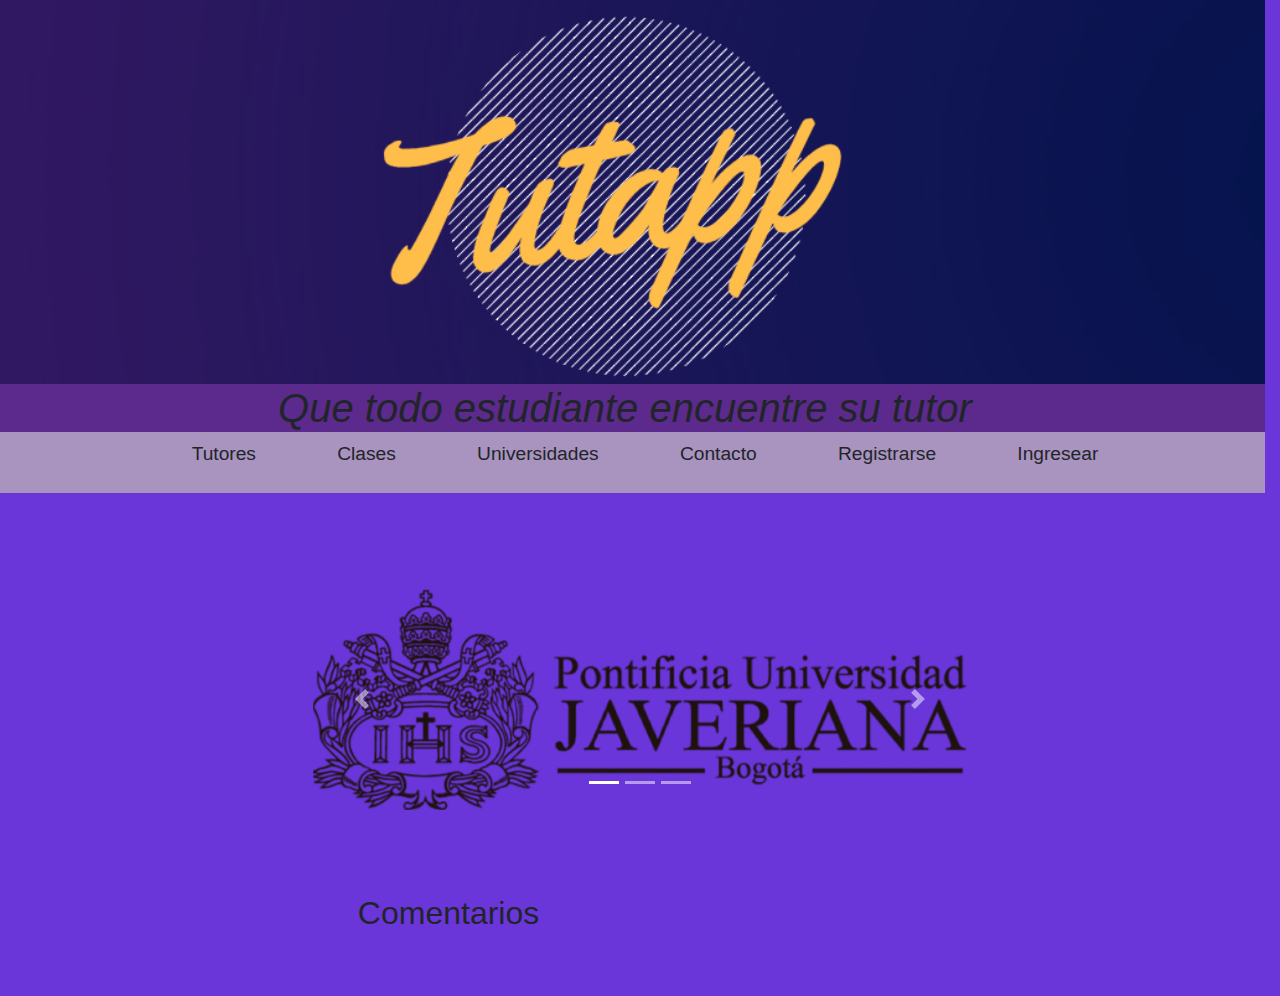
==== Views/index.html @ 050b2b5e "starter" ====
<!doctype html>
<html lang="en">
  <head>
    <!-- Required meta tags -->
    <meta charset="utf-8">
    <meta name="viewport" content="width=device-width, initial-scale=1, shrink-to-fit=no">
    <!-- Bootstrap CSS -->
    <link rel="stylesheet" href="https://maxcdn.bootstrapcdn.com/bootstrap/4.0.0/css/bootstrap.min.css" integrity="sha384-Gn5384xqQ1aoWXA+058RXPxPg6fy4IWvTNh0E263XmFcJlSAwiGgFAW/dAiS6JXm" crossorigin="anonymous">
    <link rel="stylesheet" href="styles/index.css" type="text/css">
    <title>Tutapp</title>
  </head>
  <body>
    <div class="conatiner-fluid">
      <div class="row">
        <header>
            <img src="../static/tutapp.png" alt="imagen de tutapp" id="CompImg">
            <h1>Que todo estudiante encuentre su tutor</h1>
            <nav class="navbar">
              <ul id="navbar-nav">
                  <li class="nav-item">Tutores</li>
                  <li class="nav-item">Clases</li>
                  <li class="nav-item">Universidades</li>
                  <li class="nav-item">Contacto</li>
                  <li class="nav-item"> Registrarse</li>
                  <li class="nav-item"> Ingresear</li>
              </ul>
          </nav>
        </header>
      </div>
      <div class="row" id="main">
        <div class="row" id="universidades">
          <!--Universidades con carrusel-->
          <div id="universidadesCarousel" class="carousel slide" data-ride="carousel">
            <ol class="carousel-indicators">
              <li data-target="#universidadesCarousel" data-slide-to="0" class="active"></li>
              <li data-target="#universidadesCarousel" data-slide-to="1"></li>
              <li data-target="#universidadesCarousel" data-slide-to="2"></li>
            </ol>          
            <div class="carousel-inner">
              <div class="carousel-item active">
                <img class="d-block w-100" src="../static/carrousel/Universidades/logo jave.png">
              </div>
              <div class="carousel-item">
                <img class="d-block w-100" src="../static/carrousel/Universidades/Logo UN.jpg">
              </div>
              <div class="carousel-item">
                <img class="d-block w-100" src="../static/carrousel/Universidades/logo-uniandes.png">
              </div>
            </div>
            <a class="carousel-control-prev" href="#universidadesCarousel" role="button" data-slide="prev">
              <span class="carousel-control-prev-icon" aria-hidden="true"></span>
              <span class="sr-only">Previous</span>
            </a>
            <a class="carousel-control-next" href="#universidadesCarousel" role="button" data-slide="next">
              <span class="carousel-control-next-icon" aria-hidden="true"></span>
              <span class="sr-only">Next</span>
            </a>
          </div>
        </div>
        <br>
        <div class="row" id="comentarios">
          <h2>Comentarios</h2>
        </div>
      </div>
    </div>
    <script src="https://cdn.jsdelivr.net/npm/bootstrap@5.0.0-beta2/dist/js/bootstrap.bundle.min.js" integrity="sha384-b5kHyXgcpbZJO/tY9Ul7kGkf1S0CWuKcCD38l8YkeH8z8QjE0GmW1gYU5S9FOnJ0" crossorigin="anonymous"></script>
  </body>
</html>
---- Views/styles/index.css ----
/* Color Theme Swatches in Hex */
body {
  display: inline-block;
  font-family: "Trebuchet MS", "Lucida Sans Unicode", "Lucida Grande", "Lucida Sans", Arial, sans-serif;
  background-color: #6A36D9;
  margin: 0;
  padding: 0;
}
body header {
  text-align: center;
  display: inline-block;
  padding: 0 0 2vw 0;
  margin: 0 0 0.5vw 0;
}
body header h1 {
  font-family: "Franklin Gothic Medium", "Arial Narrow", Arial, sans-serif;
  font-style: italic;
  background-color: #5B2A8C;
  margin-bottom: 0;
}
body header img {
  max-width: 100%;
  max-height: fit-content;
  width: 100vw;
  height: 30vw;
  object-fit: cover;
}
body header nav {
  margin-top: 0;
  background-color: #A993BF;
}
body header nav ul {
  background-color: inherit;
  width: 100%;
  list-style: none;
}
body header nav ul li {
  padding-left: 3vw;
  padding-right: 3vw;
  display: inline-block;
  font-family: "Franklin Gothic Medium", "Arial Narrow", Arial, sans-serif;
  font-size: larger;
}
body header nav ul li:hover {
  background-color: #5B2A8C;
  padding-left: 3vw;
  padding-right: 3vw;
  display: inline-block;
  font-family: "Franklin Gothic Medium", "Arial Narrow", Arial, sans-serif;
  font-size: larger;
}
body header nav ul a {
  text-decoration: none;
  font-size: 1.5em;
  color: #1D1B59;
}
body #main {
  display: inline-block;
  padding-top: 5vw;
  padding-bottom: 5vw;
}
body #main #universidades {
  display: inline-block;
  justify-content: center;
  text-align: center;
  margin-left: 25%;
  margin-right: 25%;
  margin-top: auto;
}
body #main #universidades #universidadesCarousel {
  display: inline-block;
  max-width: 100%;
  text-align: center;
  justify-content: center;
}
body #main #universidades #universidadesCarousel img {
  max-width: 100%;
}
body #main #comentarios {
  text-align: center;
  display: inline-block;
  justify-content: center;
  text-align: center;
  margin-left: 25%;
  margin-right: 25%;
  margin-top: 3vw;
  justify-content: center;
}
body #main #comentarios h2 {
  font-family: "Franklin Gothic Medium", "Arial Narrow", Arial, sans-serif;
  text-align: center;
  margin: inherit;
}
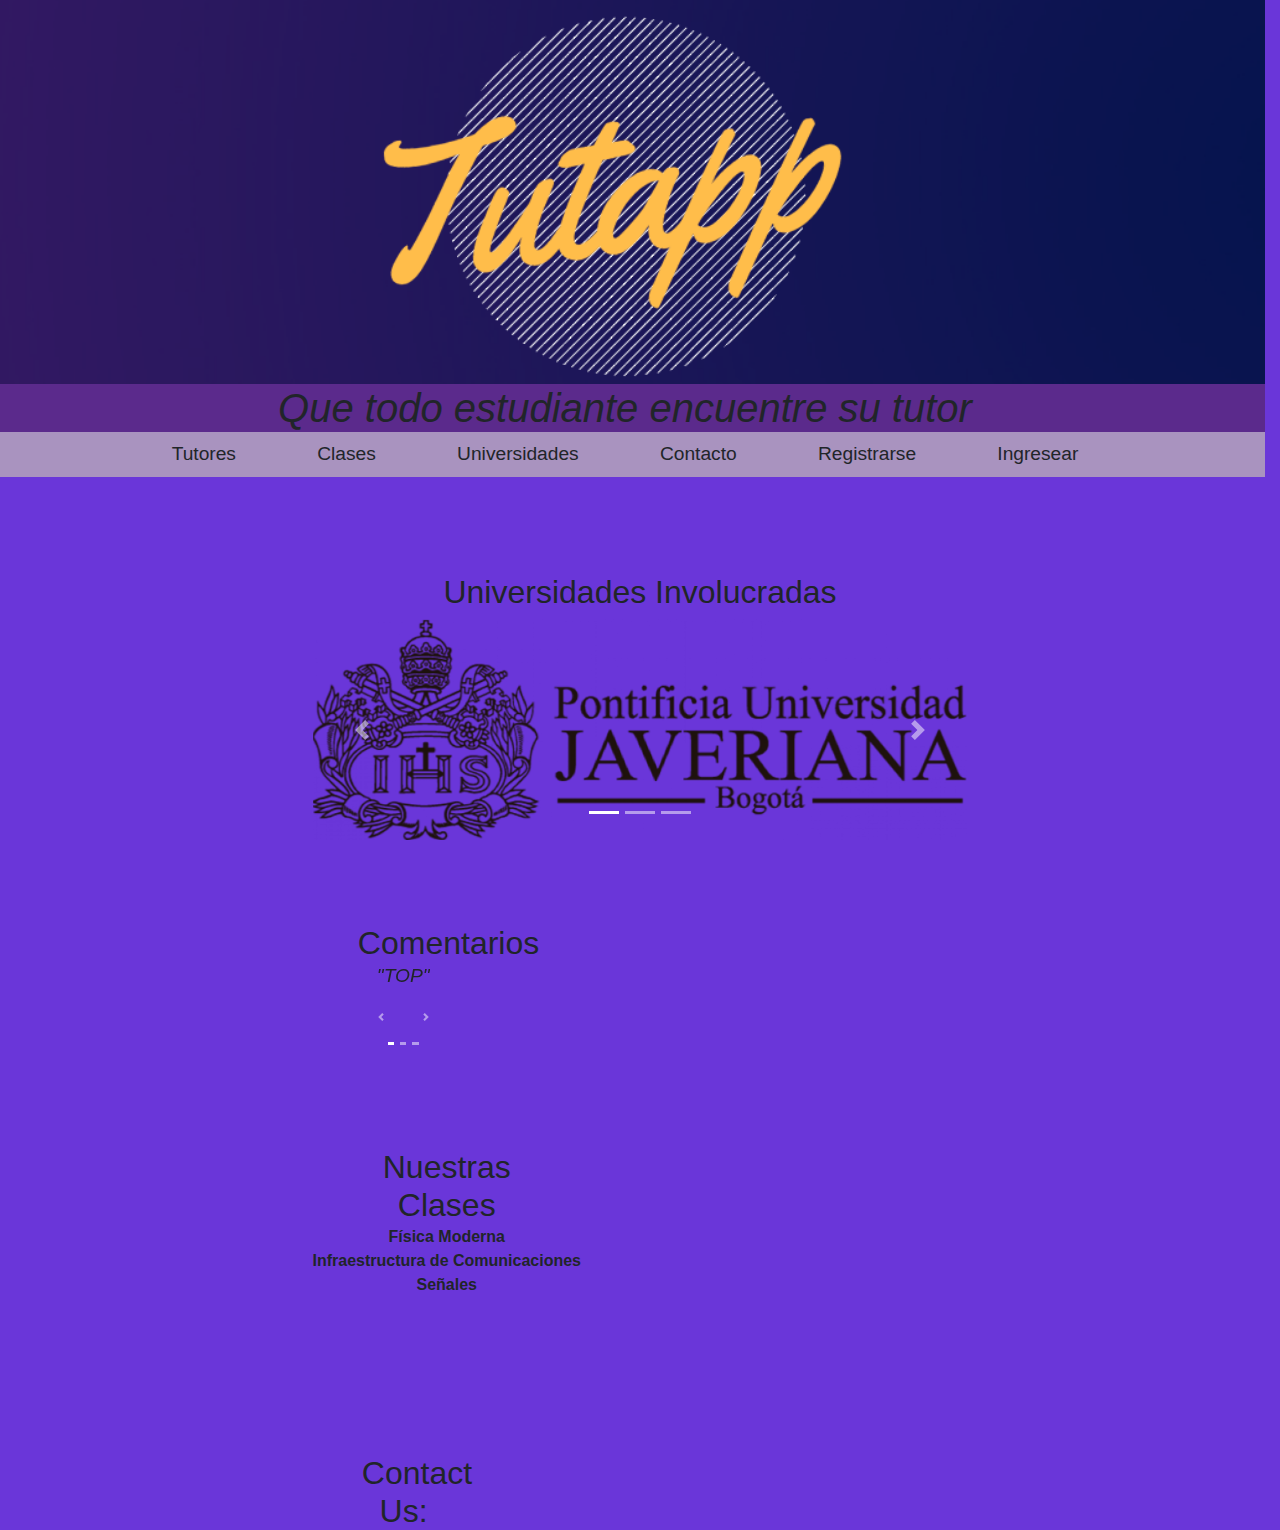
==== commit f00f66aa: "starter" ====
--- a/Views/index.html
+++ b/Views/index.html
@@ -29,7 +29,7 @@
       </div>
       <div class="row" id="main">
         <div class="row" id="universidades">
-          <!--Universidades con carrusel-->
+          <h2>Universidades Involucradas</h2>
           <div id="universidadesCarousel" class="carousel slide" data-ride="carousel">
             <ol class="carousel-indicators">
               <li data-target="#universidadesCarousel" data-slide-to="0" class="active"></li>
@@ -60,7 +60,53 @@
         <br>
         <div class="row" id="comentarios">
           <h2>Comentarios</h2>
+          <div id="comentariosCarousel" class="carousel slide" data-ride="carousel">
+            <ol class="carousel-indicators">
+              <li data-target="#comentariosCarousel" data-slide-to="0" class="active"></li>
+              <li data-target="#comentariosCarousel" data-slide-to="1"></li>
+              <li data-target="#comentariosCarousel" data-slide-to="2"></li>
+            </ol>          
+            <div class="carousel-inner">
+              <div class="carousel-item active">
+                <p>
+                  <cite>"TOP"</cite>
+                </p>
+              </div>
+              <div class="carousel-item">
+                <cite>"Lo mejor"</cite>
+              </div>
+              <div class="carousel-item">
+                <cite>"WOW"</cite>
+              </div>
+            </div>
+            <a class="carousel-control-prev" href="#comentariosCarousel" role="button" data-slide="prev">
+              <span class="carousel-control-prev-icon" aria-hidden="true"></span>
+              <span class="sr-only">Previous</span>
+            </a>
+            <a class="carousel-control-next" href="#comentariosCarousel" role="button" data-slide="next">
+              <span class="carousel-control-next-icon" aria-hidden="true"></span>
+              <span class="sr-only">Next</span>
+            </a>
+          </div>
         </div>
+        <br>
+        <div class="row" id="clases">
+          <h2>Nuestras Clases</h2>
+          <dl>
+            <dt>
+              Física Moderna
+            </dt>
+            <dt>
+              Infraestructura de Comunicaciones
+            </dt>
+            <dt>
+              Señales
+            </dt>
+          </dl>
+        </div>
+      </div>
+      <div class="row" id="footer">
+        <h2>Contact Us:</h2>
       </div>
     </div>
     <script src="https://cdn.jsdelivr.net/npm/bootstrap@5.0.0-beta2/dist/js/bootstrap.bundle.min.js" integrity="sha384-b5kHyXgcpbZJO/tY9Ul7kGkf1S0CWuKcCD38l8YkeH8z8QjE0GmW1gYU5S9FOnJ0" crossorigin="anonymous"></script>
--- a/Views/styles/index.css
+++ b/Views/styles/index.css
@@ -5,6 +5,7 @@
   background-color: #6A36D9;
   margin: 0;
   padding: 0;
+  justify-content: center;
 }
 body header {
   text-align: center;
@@ -33,6 +34,8 @@
   background-color: inherit;
   width: 100%;
   list-style: none;
+  margin: 0;
+  padding: 0;
 }
 body header nav ul li {
   padding-left: 3vw;
@@ -45,6 +48,7 @@
   background-color: #5B2A8C;
   padding-left: 3vw;
   padding-right: 3vw;
+  margin: 0;
   display: inline-block;
   font-family: "Franklin Gothic Medium", "Arial Narrow", Arial, sans-serif;
   font-size: larger;
@@ -91,3 +95,41 @@
   text-align: center;
   margin: inherit;
 }
+body #main #comentarios #comentariosCarousel {
+  display: inline-block;
+  font-size: larger;
+  max-width: 100%;
+  text-align: center;
+  justify-content: center;
+  padding-bottom: 5vw;
+}
+body #main #clases {
+  text-align: center;
+  display: inline-block;
+  justify-content: center;
+  text-align: center;
+  margin-left: 25%;
+  margin-right: 25%;
+  margin-top: 3vw;
+  justify-content: center;
+}
+body #main #clases h2 {
+  font-family: "Franklin Gothic Medium", "Arial Narrow", Arial, sans-serif;
+  text-align: center;
+  margin: inherit;
+}
+body #footer {
+  text-align: center;
+  display: inline-block;
+  justify-content: center;
+  text-align: center;
+  margin-left: 25%;
+  margin-right: 25%;
+  margin-top: 3vw;
+  justify-content: center;
+}
+body #footer h2 {
+  font-family: "Franklin Gothic Medium", "Arial Narrow", Arial, sans-serif;
+  text-align: center;
+  margin: inherit;
+}
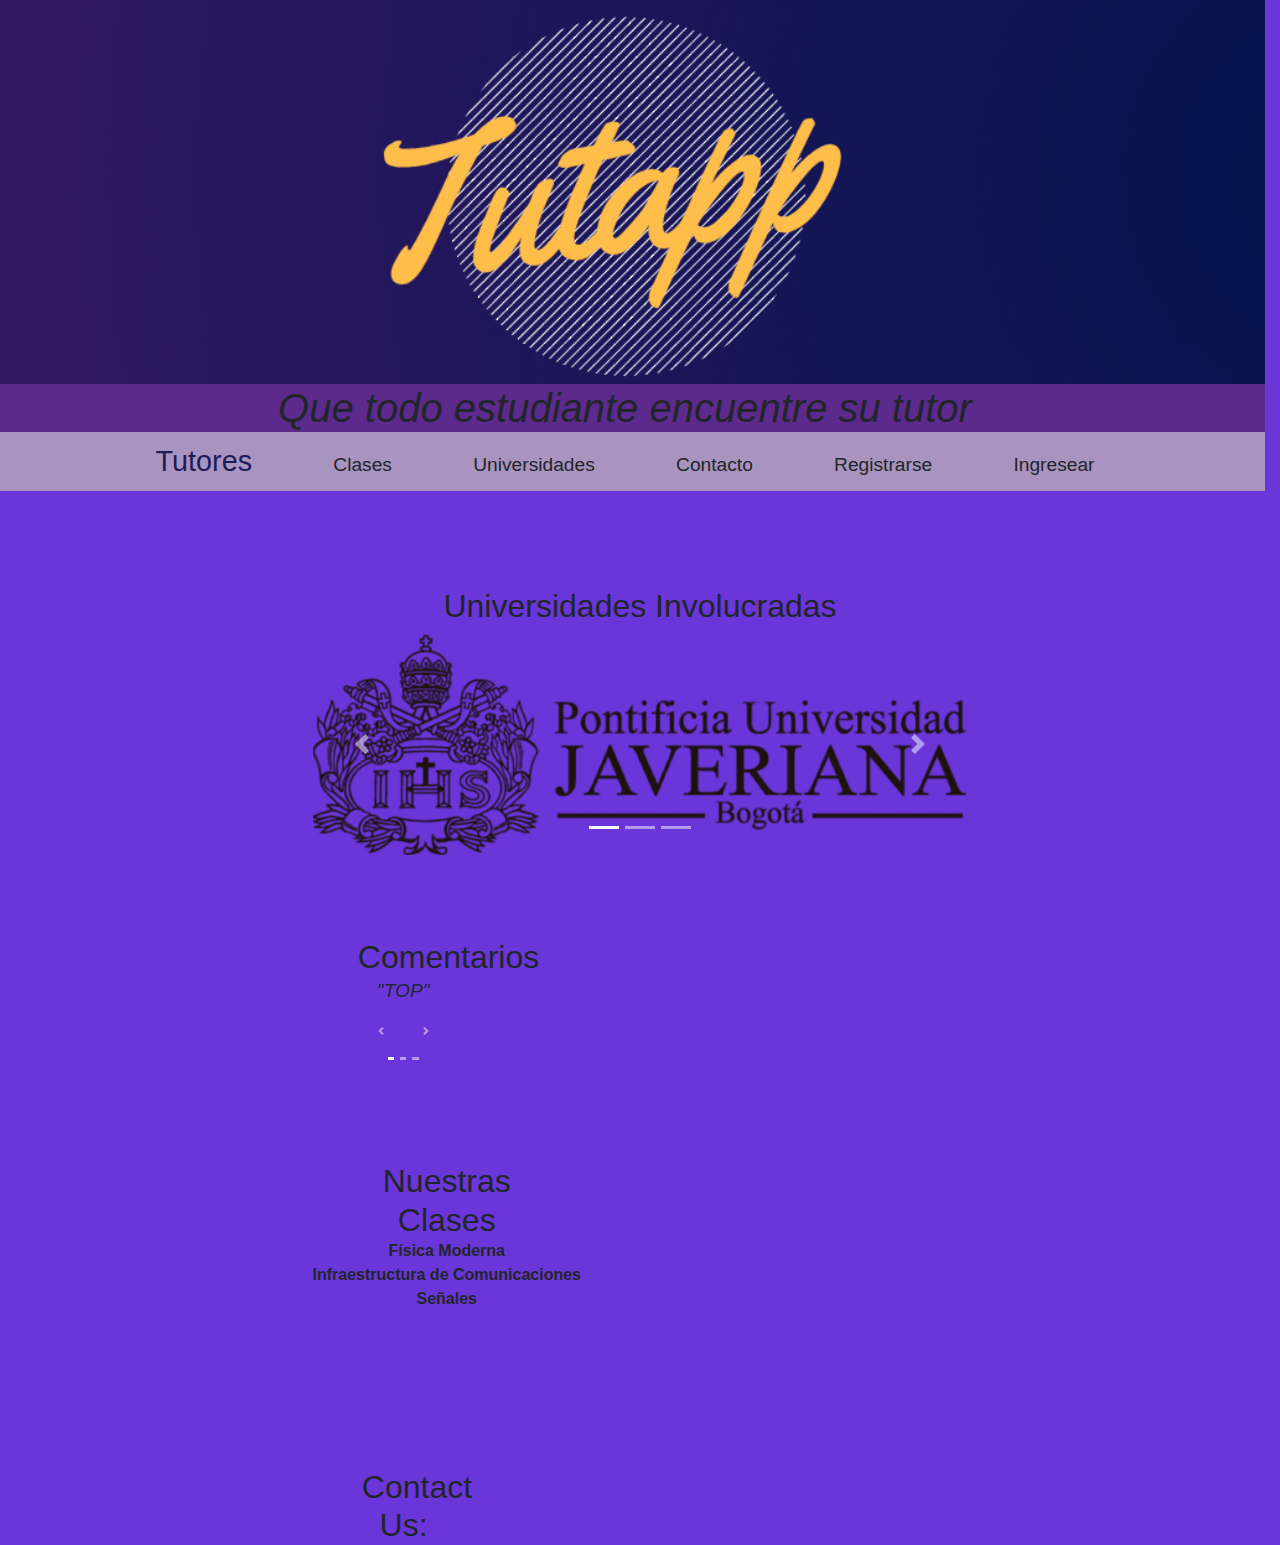
==== commit 58e0dfc8: "starter" ====
--- a/Views/index.html
+++ b/Views/index.html
@@ -10,14 +10,14 @@
     <title>Tutapp</title>
   </head>
   <body>
-    <div class="conatiner-fluid">
+    <div class="conatiner">
       <div class="row">
         <header>
             <img src="../static/tutapp.png" alt="imagen de tutapp" id="CompImg">
             <h1>Que todo estudiante encuentre su tutor</h1>
             <nav class="navbar">
               <ul id="navbar-nav">
-                  <li class="nav-item">Tutores</li>
+                  <li class="nav-item"><a href="tutores.html">Tutores</a></li>
                   <li class="nav-item">Clases</li>
                   <li class="nav-item">Universidades</li>
                   <li class="nav-item">Contacto</li>
--- a/Views/styles/index.css
+++ b/Views/styles/index.css
@@ -1,7 +1,9 @@
 /* Color Theme Swatches in Hex */
 body {
+  width: 100%;
+  height: 100%;
   display: inline-block;
-  font-family: "Trebuchet MS", "Lucida Sans Unicode", "Lucida Grande", "Lucida Sans", Arial, sans-serif;
+  font-family: "didot" "helvetica";
   background-color: #6A36D9;
   margin: 0;
   padding: 0;
@@ -56,6 +58,10 @@
 body header nav ul a {
   text-decoration: none;
   font-size: 1.5em;
+  color: #1D1B59;
+}
+body header nav ul a:hover {
+  text-decoration: none;
   color: #1D1B59;
 }
 body #main {
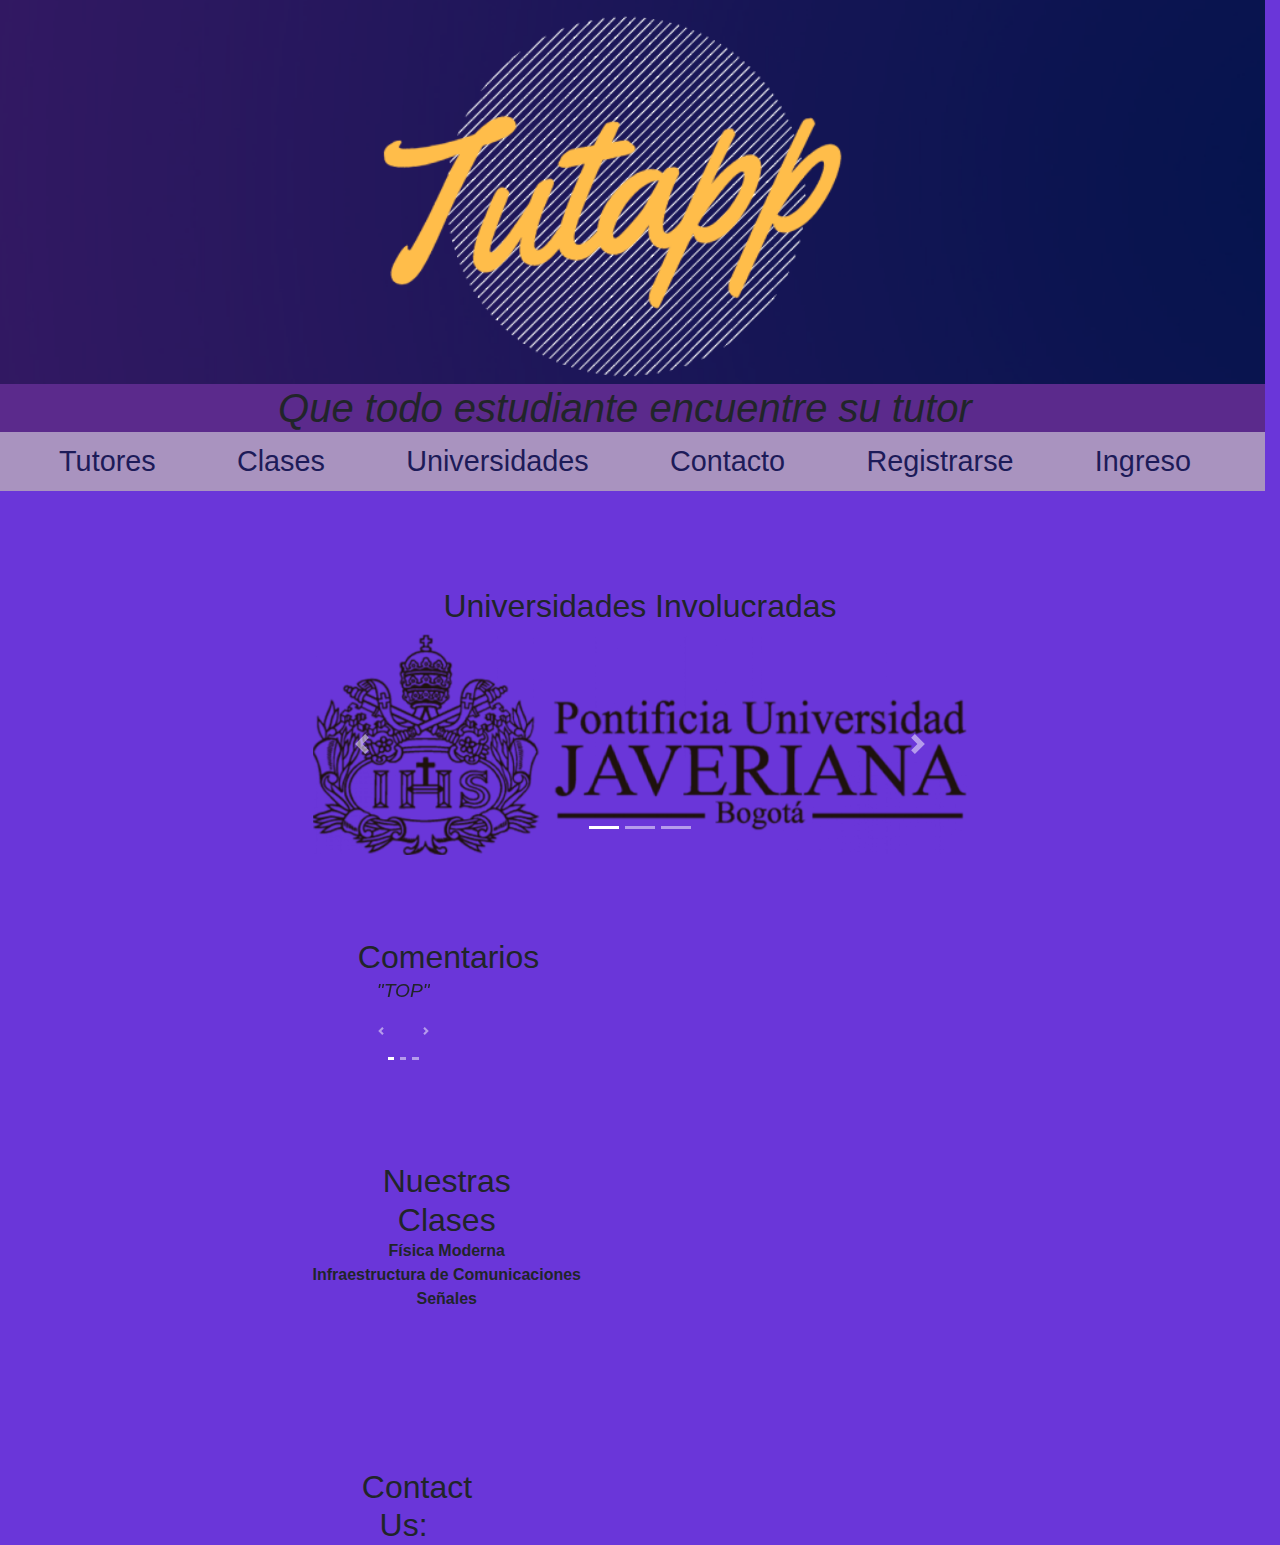
==== commit 40ad251a: "starter" ====
--- a/Views/index.html
+++ b/Views/index.html
@@ -18,11 +18,11 @@
             <nav class="navbar">
               <ul id="navbar-nav">
                   <li class="nav-item"><a href="tutores.html">Tutores</a></li>
-                  <li class="nav-item">Clases</li>
-                  <li class="nav-item">Universidades</li>
-                  <li class="nav-item">Contacto</li>
-                  <li class="nav-item"> Registrarse</li>
-                  <li class="nav-item"> Ingresear</li>
+                  <li class="nav-item"><a href="clases.html">Clases</a></li>
+                  <li class="nav-item"><a href="universidades.html">Universidades</a></li>
+                  <li class="nav-item"><a href="contacto.html">Contacto</a></li>
+                  <li class="nav-item"><a href="registro.html">Registrarse</a></li>
+                  <li class="nav-item"><a href="ingreso.html">Ingreso</a></li>
               </ul>
           </nav>
         </header>
@@ -47,11 +47,11 @@
                 <img class="d-block w-100" src="../static/carrousel/Universidades/logo-uniandes.png">
               </div>
             </div>
-            <a class="carousel-control-prev" href="#universidadesCarousel" role="button" data-slide="prev">
+            <a class="carousel-control-prev" role="button" data-slide="prev">
               <span class="carousel-control-prev-icon" aria-hidden="true"></span>
               <span class="sr-only">Previous</span>
             </a>
-            <a class="carousel-control-next" href="#universidadesCarousel" role="button" data-slide="next">
+            <a class="carousel-control-next"  role="button" data-slide="next">
               <span class="carousel-control-next-icon" aria-hidden="true"></span>
               <span class="sr-only">Next</span>
             </a>
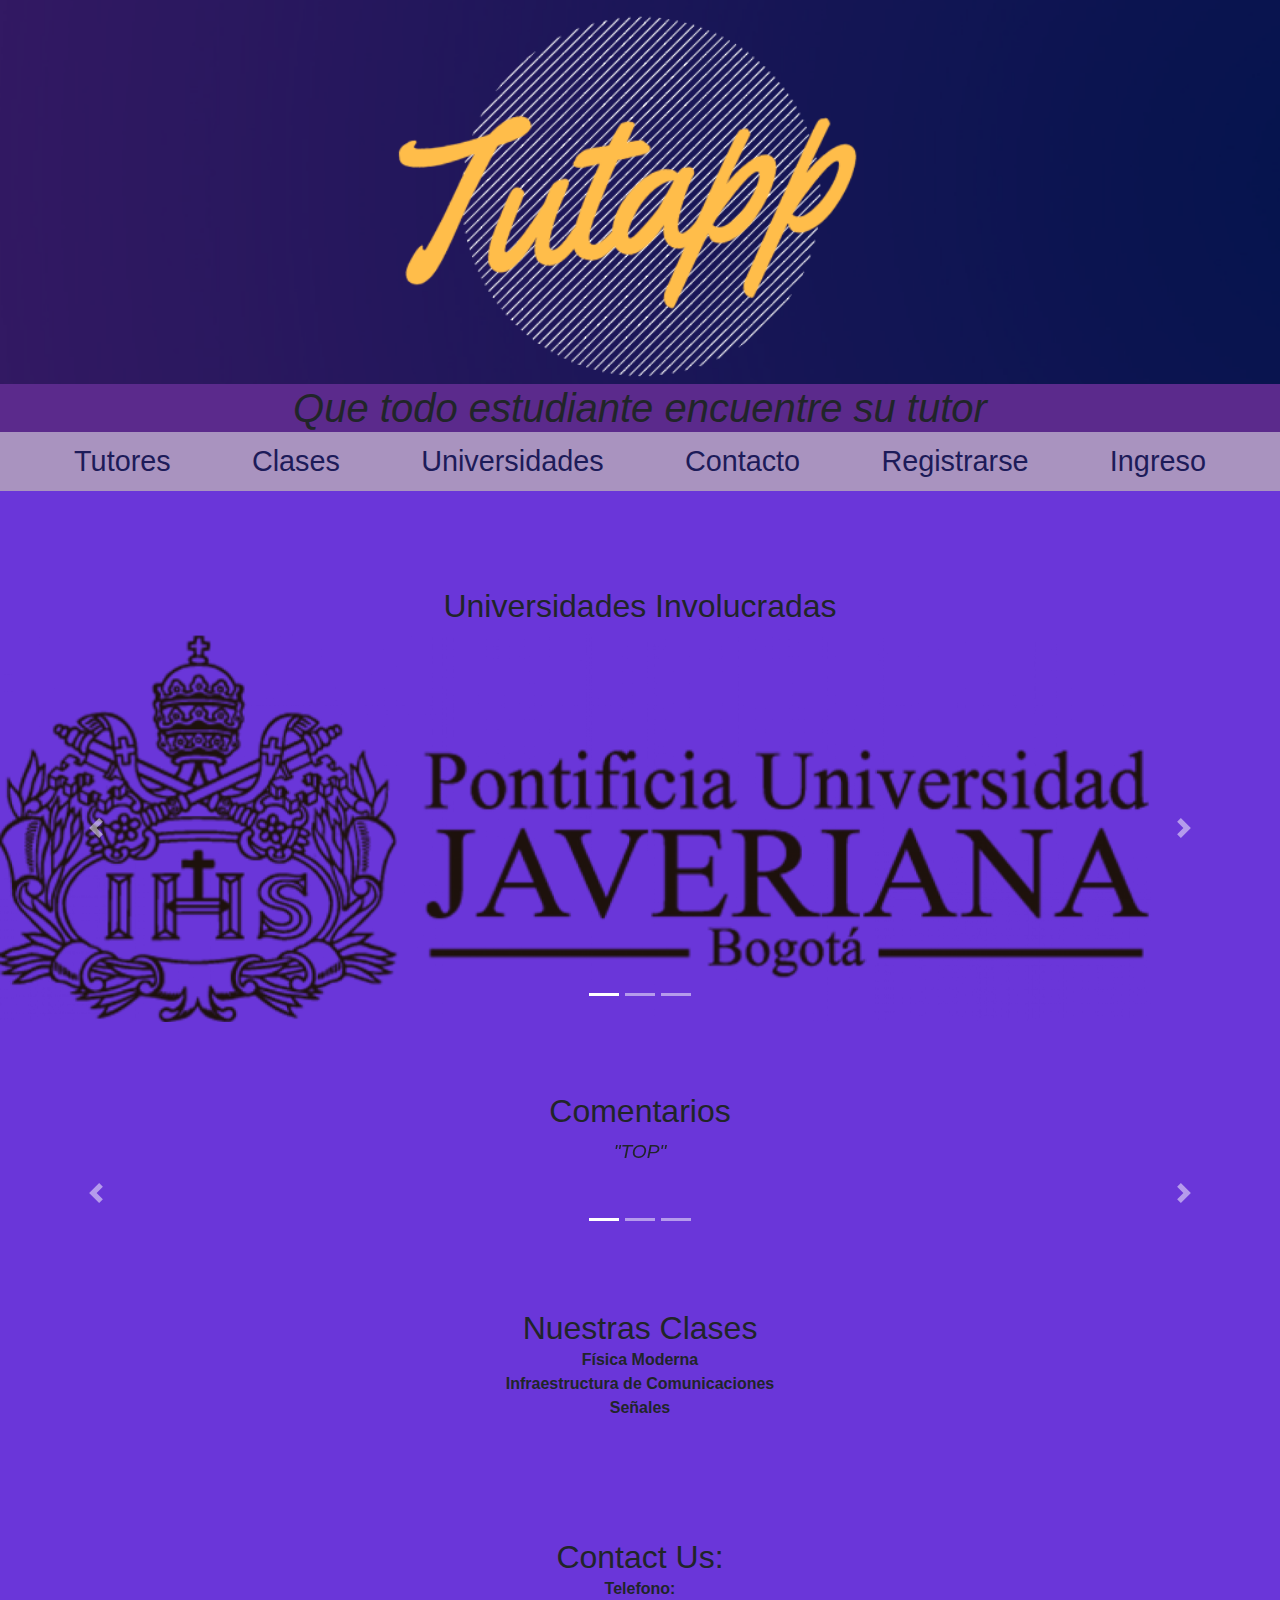
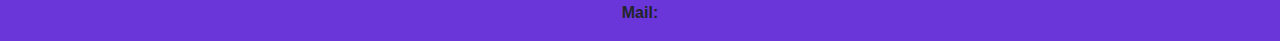
==== commit 96af5422: "starter" ====
--- a/Views/index.html
+++ b/Views/index.html
@@ -107,6 +107,10 @@
       </div>
       <div class="row" id="footer">
         <h2>Contact Us:</h2>
+        <dl>
+          <dt>Telefono:</dt>
+          <dt>Mail:</dt>
+        </dl>
       </div>
     </div>
     <script src="https://cdn.jsdelivr.net/npm/bootstrap@5.0.0-beta2/dist/js/bootstrap.bundle.min.js" integrity="sha384-b5kHyXgcpbZJO/tY9Ul7kGkf1S0CWuKcCD38l8YkeH8z8QjE0GmW1gYU5S9FOnJ0" crossorigin="anonymous"></script>
--- a/Views/styles/index.css
+++ b/Views/styles/index.css
@@ -5,15 +5,17 @@
   display: inline-block;
   font-family: "didot" "helvetica";
   background-color: #6A36D9;
-  margin: 0;
+  margin-left: auto;
+  margin-right: auto;
   padding: 0;
-  justify-content: center;
 }
 body header {
   text-align: center;
   display: inline-block;
   padding: 0 0 2vw 0;
-  margin: 0 0 0.5vw 0;
+  margin-left: auto;
+  margin-right: auto;
+  margin-bottom: 0.5vw;
 }
 body header h1 {
   font-family: "Franklin Gothic Medium", "Arial Narrow", Arial, sans-serif;
@@ -65,16 +67,18 @@
   color: #1D1B59;
 }
 body #main {
-  display: inline-block;
+  display: block;
   padding-top: 5vw;
   padding-bottom: 5vw;
+  margin-left: auto;
+  margin-right: auto;
 }
 body #main #universidades {
-  display: inline-block;
+  display: block;
   justify-content: center;
   text-align: center;
-  margin-left: 25%;
-  margin-right: 25%;
+  margin-left: auto;
+  margin-right: auto;
   margin-top: auto;
 }
 body #main #universidades #universidadesCarousel {
@@ -84,25 +88,27 @@
   justify-content: center;
 }
 body #main #universidades #universidadesCarousel img {
-  max-width: 100%;
+  max-width: 90%;
 }
 body #main #comentarios {
   text-align: center;
-  display: inline-block;
+  display: block;
   justify-content: center;
   text-align: center;
-  margin-left: 25%;
-  margin-right: 25%;
+  margin-left: auto;
+  margin-right: auto;
   margin-top: 3vw;
-  justify-content: center;
 }
 body #main #comentarios h2 {
+  margin-left: auto;
+  margin-right: auto;
   font-family: "Franklin Gothic Medium", "Arial Narrow", Arial, sans-serif;
   text-align: center;
-  margin: inherit;
 }
 body #main #comentarios #comentariosCarousel {
-  display: inline-block;
+  margin-left: auto;
+  margin-right: auto;
+  display: block;
   font-size: larger;
   max-width: 100%;
   text-align: center;
@@ -111,11 +117,11 @@
 }
 body #main #clases {
   text-align: center;
-  display: inline-block;
+  display: block;
   justify-content: center;
   text-align: center;
-  margin-left: 25%;
-  margin-right: 25%;
+  margin-left: auto;
+  margin-right: auto;
   margin-top: 3vw;
   justify-content: center;
 }
@@ -126,11 +132,11 @@
 }
 body #footer {
   text-align: center;
-  display: inline-block;
+  display: block;
   justify-content: center;
   text-align: center;
-  margin-left: 25%;
-  margin-right: 25%;
+  margin-left: auto;
+  margin-right: auto;
   margin-top: 3vw;
   justify-content: center;
 }
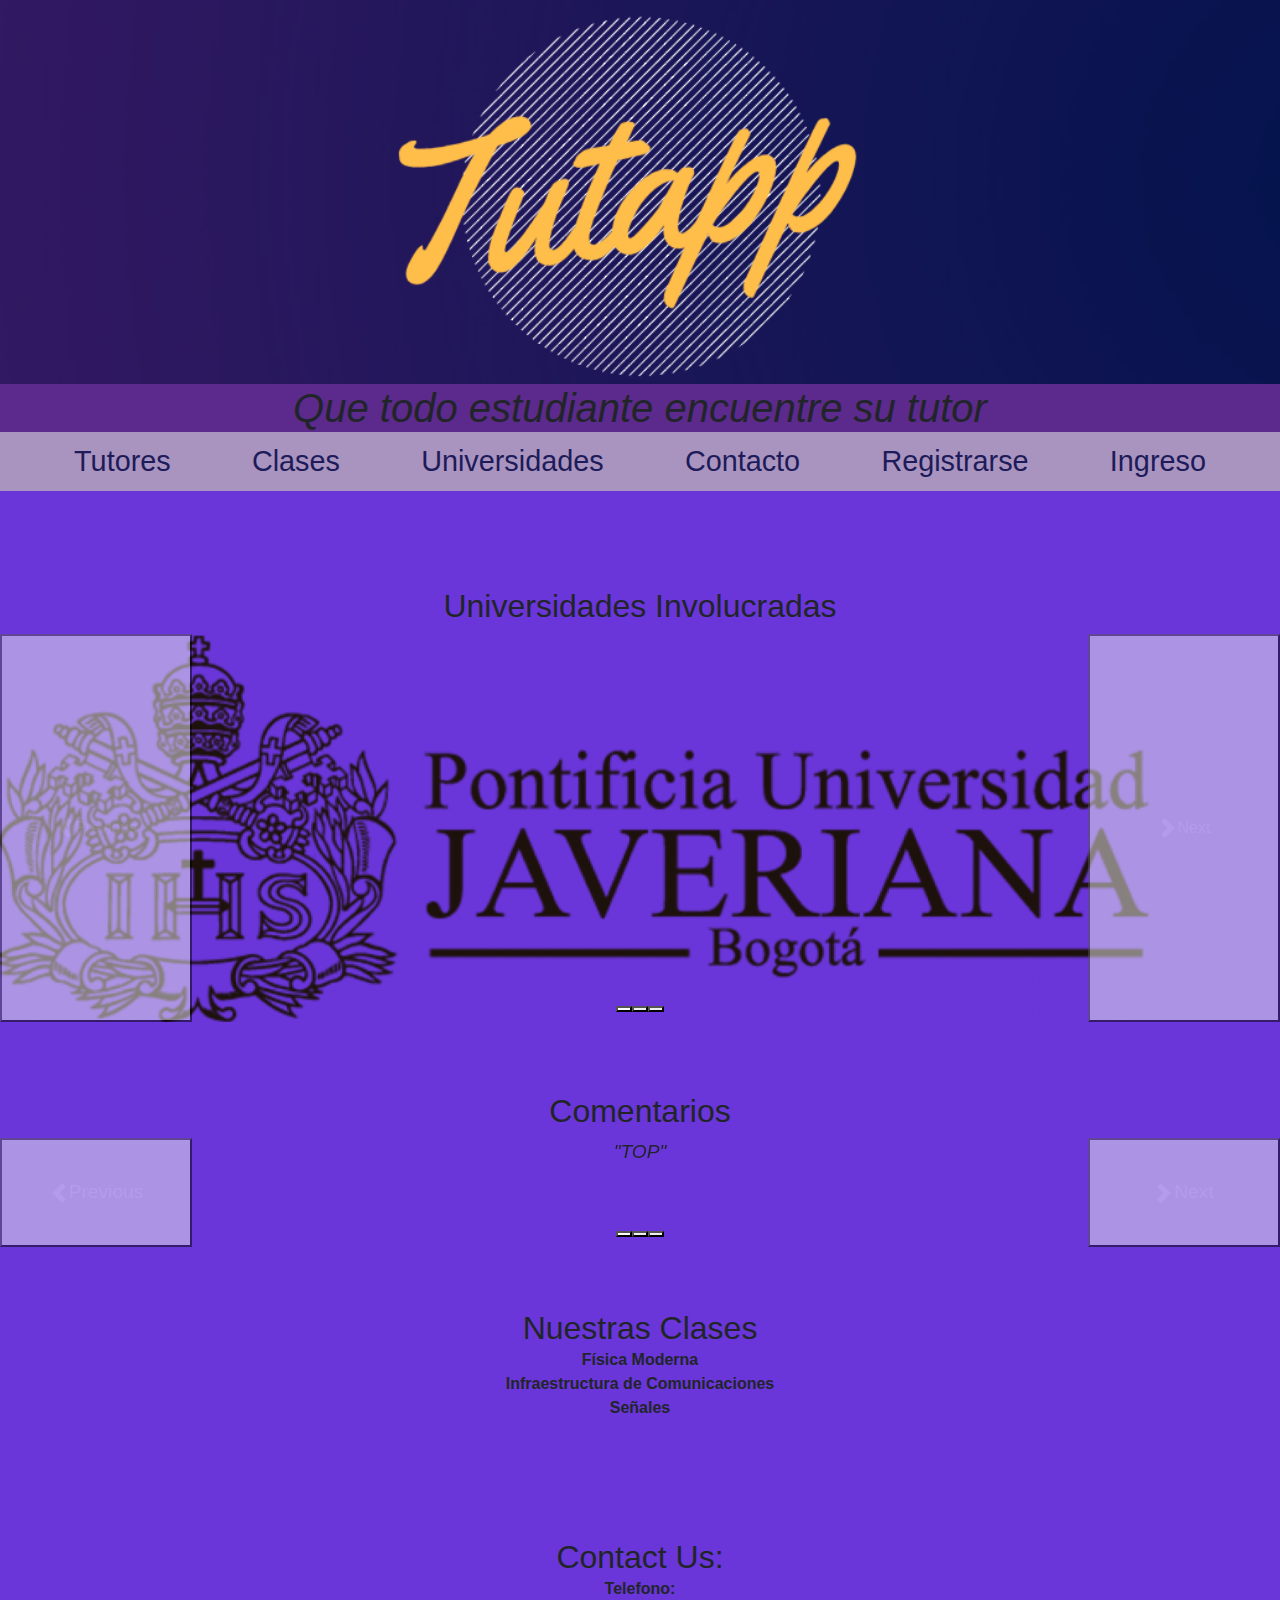
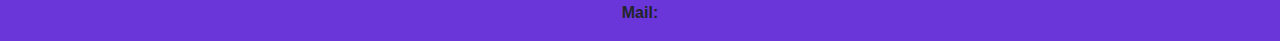
==== commit efb609cb: "starter" ====
--- a/Views/index.html
+++ b/Views/index.html
@@ -31,11 +31,11 @@
         <div class="row" id="universidades">
           <h2>Universidades Involucradas</h2>
           <div id="universidadesCarousel" class="carousel slide" data-ride="carousel">
-            <ol class="carousel-indicators">
-              <li data-target="#universidadesCarousel" data-slide-to="0" class="active"></li>
-              <li data-target="#universidadesCarousel" data-slide-to="1"></li>
-              <li data-target="#universidadesCarousel" data-slide-to="2"></li>
-            </ol>          
+            <div class="carousel-indicators">
+              <button type="button" data-bs-target="#universidadesCarousel" data-bs-slide-to="0" class="active" aria-current="true" aria-label="Slide 1"></button>
+              <button type="button" data-bs-target="#universidadesCarousel" data-bs-slide-to="1" aria-label="Slide 2"></button>
+              <button type="button" data-bs-target="#universidadesCarousel" data-bs-slide-to="2" aria-label="Slide 3"></button>
+            </div>          
             <div class="carousel-inner">
               <div class="carousel-item active">
                 <img class="d-block w-100" src="../static/carrousel/Universidades/logo jave.png">
@@ -47,25 +47,25 @@
                 <img class="d-block w-100" src="../static/carrousel/Universidades/logo-uniandes.png">
               </div>
             </div>
-            <a class="carousel-control-prev" role="button" data-slide="prev">
+            <button class="carousel-control-prev" type="button" data-bs-target="#universidadesCarousel"  data-bs-slide="prev">
               <span class="carousel-control-prev-icon" aria-hidden="true"></span>
-              <span class="sr-only">Previous</span>
-            </a>
-            <a class="carousel-control-next"  role="button" data-slide="next">
+              <span class="visually-hidden">Previous</span>
+            </button>
+            <button class="carousel-control-next" type="button" data-bs-target="#universidadesCarousel"  data-bs-slide="next">
               <span class="carousel-control-next-icon" aria-hidden="true"></span>
-              <span class="sr-only">Next</span>
-            </a>
+              <span class="visually-hidden">Next</span>
+            </button>
           </div>
         </div>
         <br>
         <div class="row" id="comentarios">
           <h2>Comentarios</h2>
           <div id="comentariosCarousel" class="carousel slide" data-ride="carousel">
-            <ol class="carousel-indicators">
-              <li data-target="#comentariosCarousel" data-slide-to="0" class="active"></li>
-              <li data-target="#comentariosCarousel" data-slide-to="1"></li>
-              <li data-target="#comentariosCarousel" data-slide-to="2"></li>
-            </ol>          
+            <div class="carousel-indicators">
+              <button type="button" data-bs-target="#comentariosCarousel" data-bs-slide-to="0" class="active" aria-current="true" aria-label="Slide 1"></button>
+              <button type="button" data-bs-target="#comentariosCarousel" data-bs-slide-to="1" aria-label="Slide 2"></button>
+              <button type="button" data-bs-target="#comentariosCarousel" data-bs-slide-to="2" aria-label="Slide 3"></button>
+            </div>            
             <div class="carousel-inner">
               <div class="carousel-item active">
                 <p>
@@ -79,14 +79,14 @@
                 <cite>"WOW"</cite>
               </div>
             </div>
-            <a class="carousel-control-prev" href="#comentariosCarousel" role="button" data-slide="prev">
+            <button class="carousel-control-prev" type="button" data-bs-target="#comentariosCarousel"  data-bs-slide="prev">
               <span class="carousel-control-prev-icon" aria-hidden="true"></span>
-              <span class="sr-only">Previous</span>
-            </a>
-            <a class="carousel-control-next" href="#comentariosCarousel" role="button" data-slide="next">
+              <span class="visually-hidden">Previous</span>
+            </button>
+            <button class="carousel-control-next" type="button" data-bs-target="#comentariosCarousel"  data-bs-slide="next">
               <span class="carousel-control-next-icon" aria-hidden="true"></span>
-              <span class="sr-only">Next</span>
-            </a>
+              <span class="visually-hidden">Next</span>
+            </button>
           </div>
         </div>
         <br>
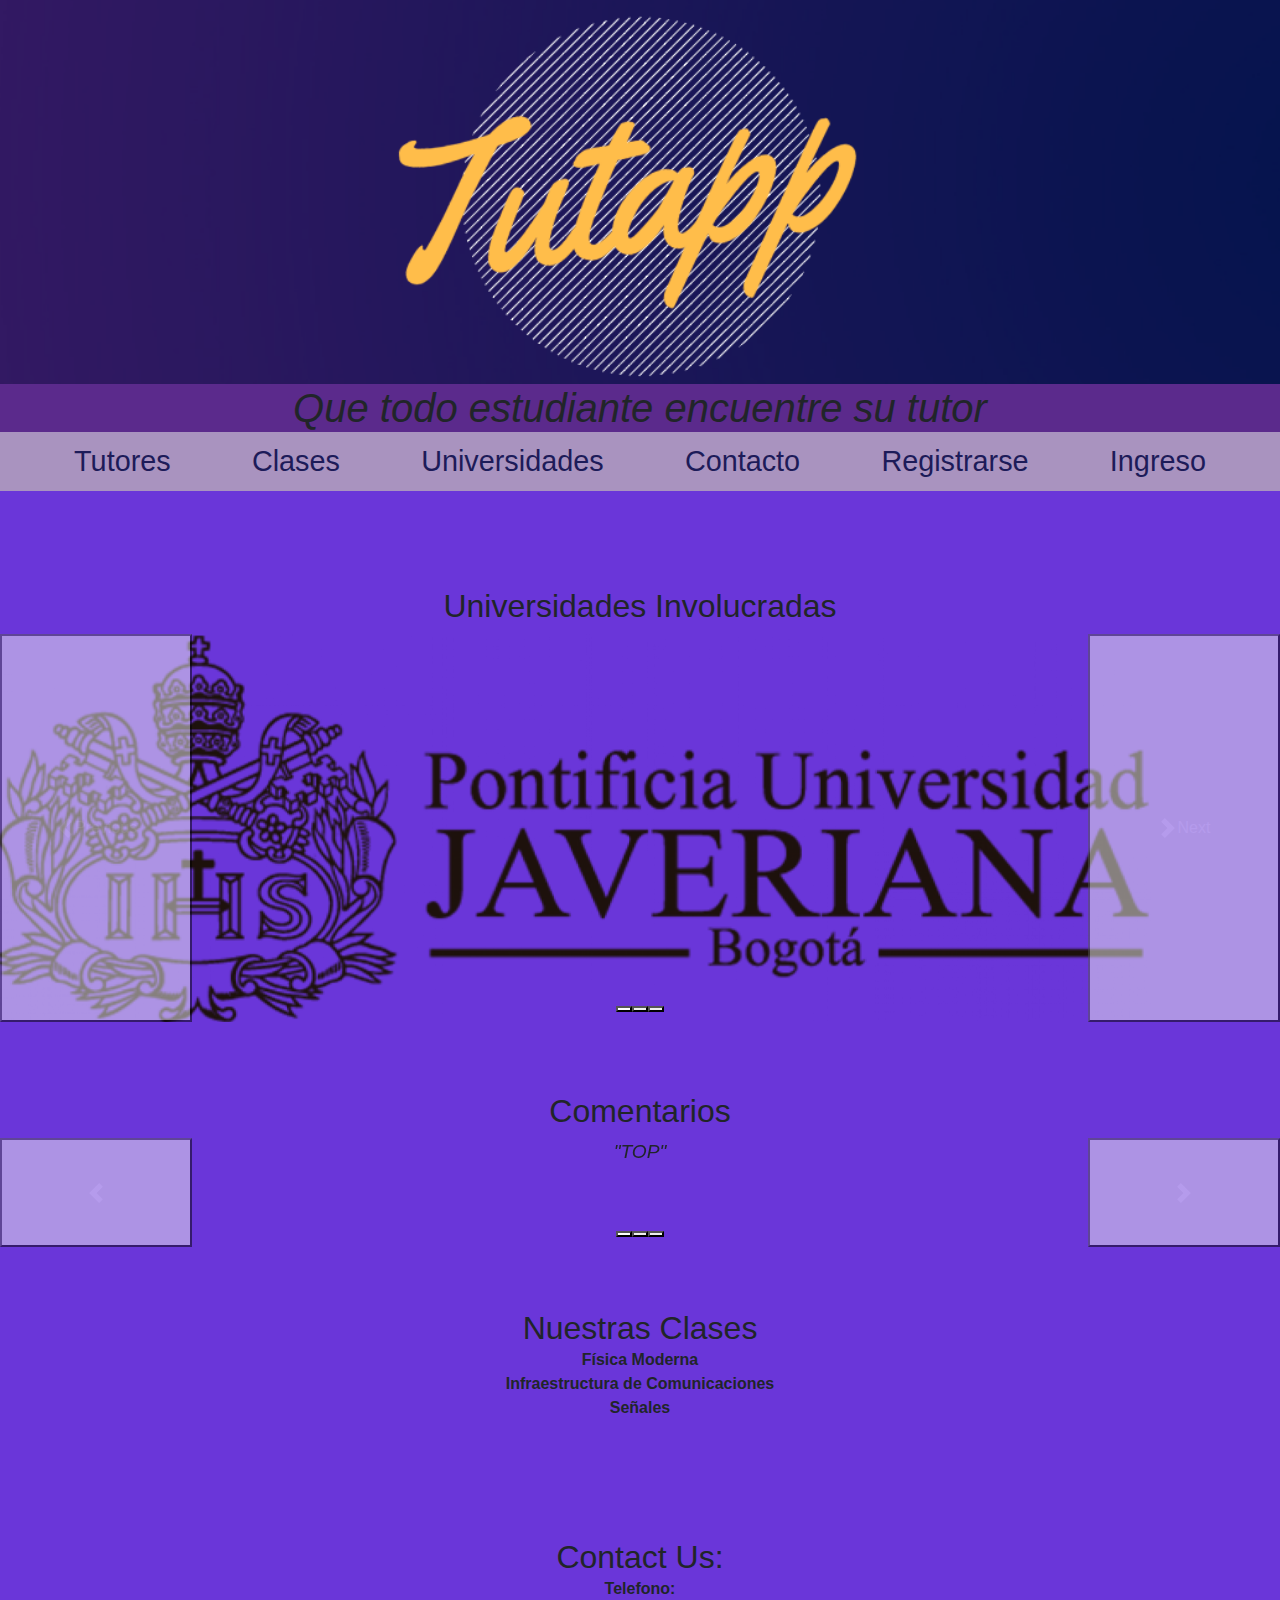
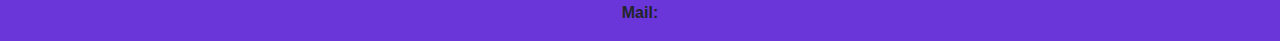
==== commit 22d7c4dd: "starter" ====
--- a/Views/index.html
+++ b/Views/index.html
@@ -81,11 +81,9 @@
             </div>
             <button class="carousel-control-prev" type="button" data-bs-target="#comentariosCarousel"  data-bs-slide="prev">
               <span class="carousel-control-prev-icon" aria-hidden="true"></span>
-              <span class="visually-hidden">Previous</span>
             </button>
             <button class="carousel-control-next" type="button" data-bs-target="#comentariosCarousel"  data-bs-slide="next">
               <span class="carousel-control-next-icon" aria-hidden="true"></span>
-              <span class="visually-hidden">Next</span>
             </button>
           </div>
         </div>
